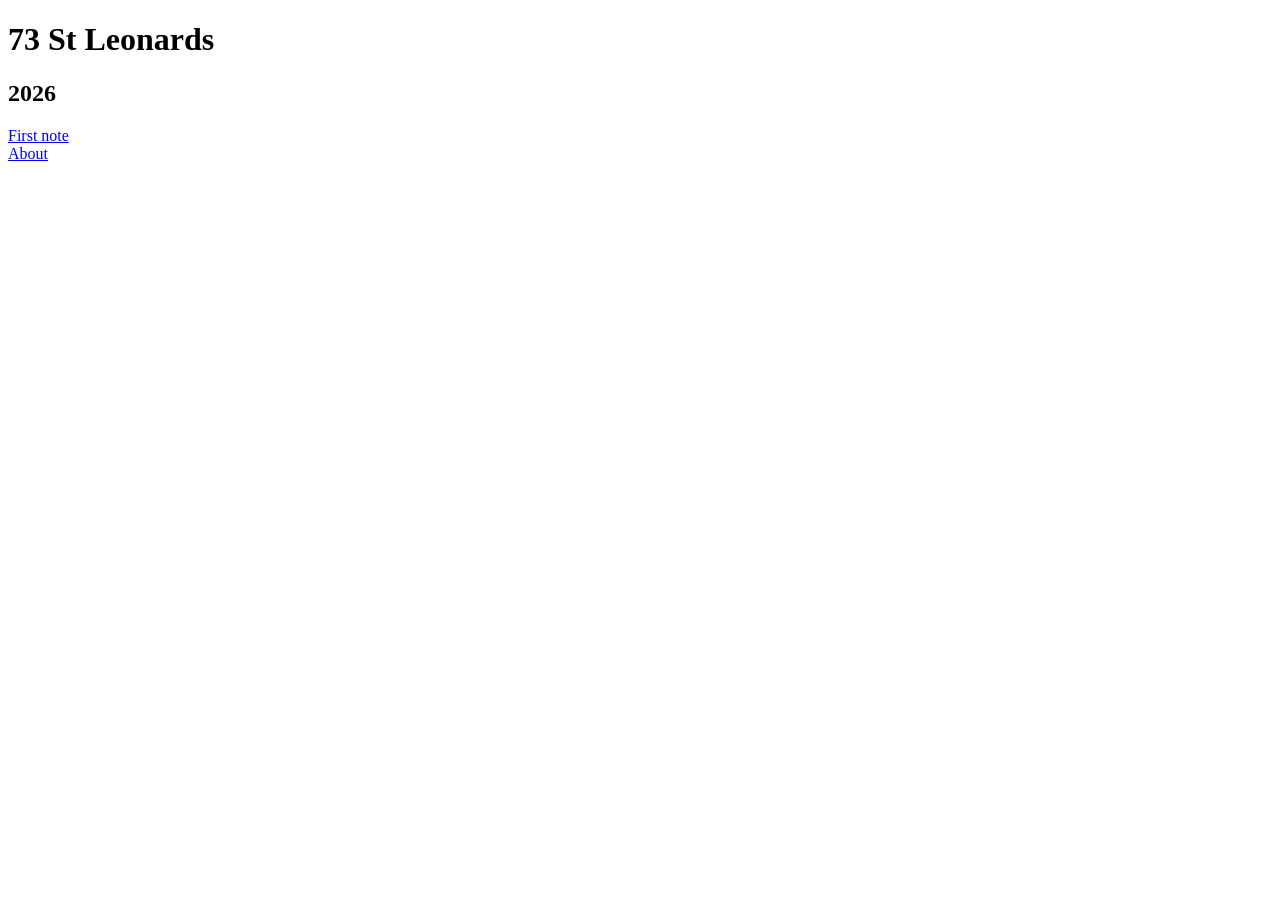
==== index.html @ bbabbce1 "Create index.html" ====
<!doctype html>
<html lang="en">

<head>
  <meta charset="utf-8">
  <meta name="viewport" content="width=device-width, initial-scale=1">

  <title>73 St Leonards</title>

  <link rel="stylesheet" href="style.css">
</head>

<body>

  <main class="page">

    <header class="site-header">
      <h1>73 St Leonards</h1>
    </header>

    <section class="year">

      <h2>2026</h2>

      <div class="posts">
        <a href="#">First note</a>
      </div>

    </section>

    <footer>
      <a href="#">About</a>
    </footer>

  </main>

</body>

</html>
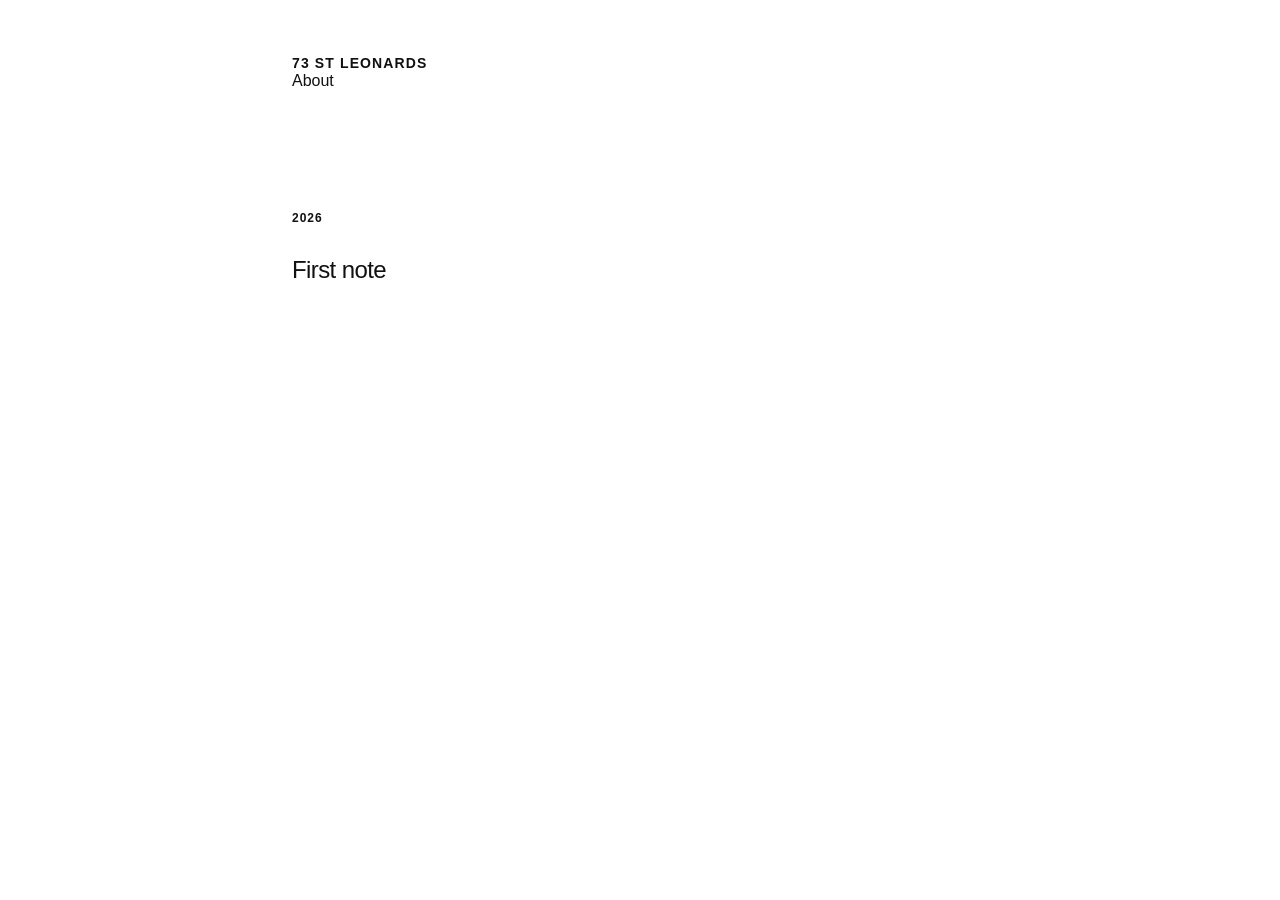
==== commit a4ca2dd9: "Update index.html" ====
--- a/index.html
+++ b/index.html
@@ -14,9 +14,10 @@
 
   <main class="page">
 
-    <header class="site-header">
-      <h1>73 St Leonards</h1>
-    </header>
+   <header class="site-header">
+  <h1>73 St Leonards</h1>
+  <a href="about.html">About</a>
+</header>
 
     <section class="year">
 
@@ -28,9 +29,7 @@
 
     </section>
 
-    <footer>
-      <a href="#">About</a>
-    </footer>
+   
 
   </main>
 
--- a/style.css
+++ b/style.css
@@ -0,0 +1,101 @@
+* {
+  box-sizing: border-box;
+}
+
+html {
+  background: #fff;
+  color: #111;
+}
+
+body {
+  margin: 0;
+  font-family: Helvetica, Arial, sans-serif;
+  font-size: 16px;
+  line-height: 1.4;
+  -webkit-font-smoothing: antialiased;
+}
+
+.page {
+  width: 100%;
+  max-width: 760px;
+  margin: 0 auto;
+  padding: 56px 32px 80px;
+}
+
+.site-header {
+  margin-bottom: 120px;
+}
+
+.site-header h1 {
+  margin: 0;
+
+  font-size: 14px;
+  font-weight: 700;
+  line-height: 1;
+  letter-spacing: 0.08em;
+  text-transform: uppercase;
+}
+
+.year {
+  margin-bottom: 120px;
+}
+
+.year h2 {
+  margin: 0 0 32px;
+
+  font-size: 12px;
+  font-weight: 700;
+  line-height: 1;
+  letter-spacing: 0.08em;
+}
+
+.posts {
+  display: flex;
+  flex-direction: column;
+  align-items: flex-start;
+}
+
+.posts a {
+  margin-bottom: 10px;
+
+  font-size: 24px;
+  font-weight: 500;
+  line-height: 1.15;
+  letter-spacing: -0.025em;
+}
+
+a {
+  color: inherit;
+  text-decoration: none;
+}
+
+a:hover {
+  text-decoration: underline;
+  text-underline-offset: 4px;
+}
+
+footer {
+  padding-top: 24px;
+  border-top: 1px solid #111;
+
+  font-size: 11px;
+  font-weight: 700;
+  letter-spacing: 0.08em;
+  text-transform: uppercase;
+}
+
+@media (max-width: 600px) {
+
+  .page {
+    padding: 32px 22px 56px;
+  }
+
+  .site-header {
+    margin-bottom: 80px;
+  }
+
+  .posts a {
+    font-size: 21px;
+  }
+
+}
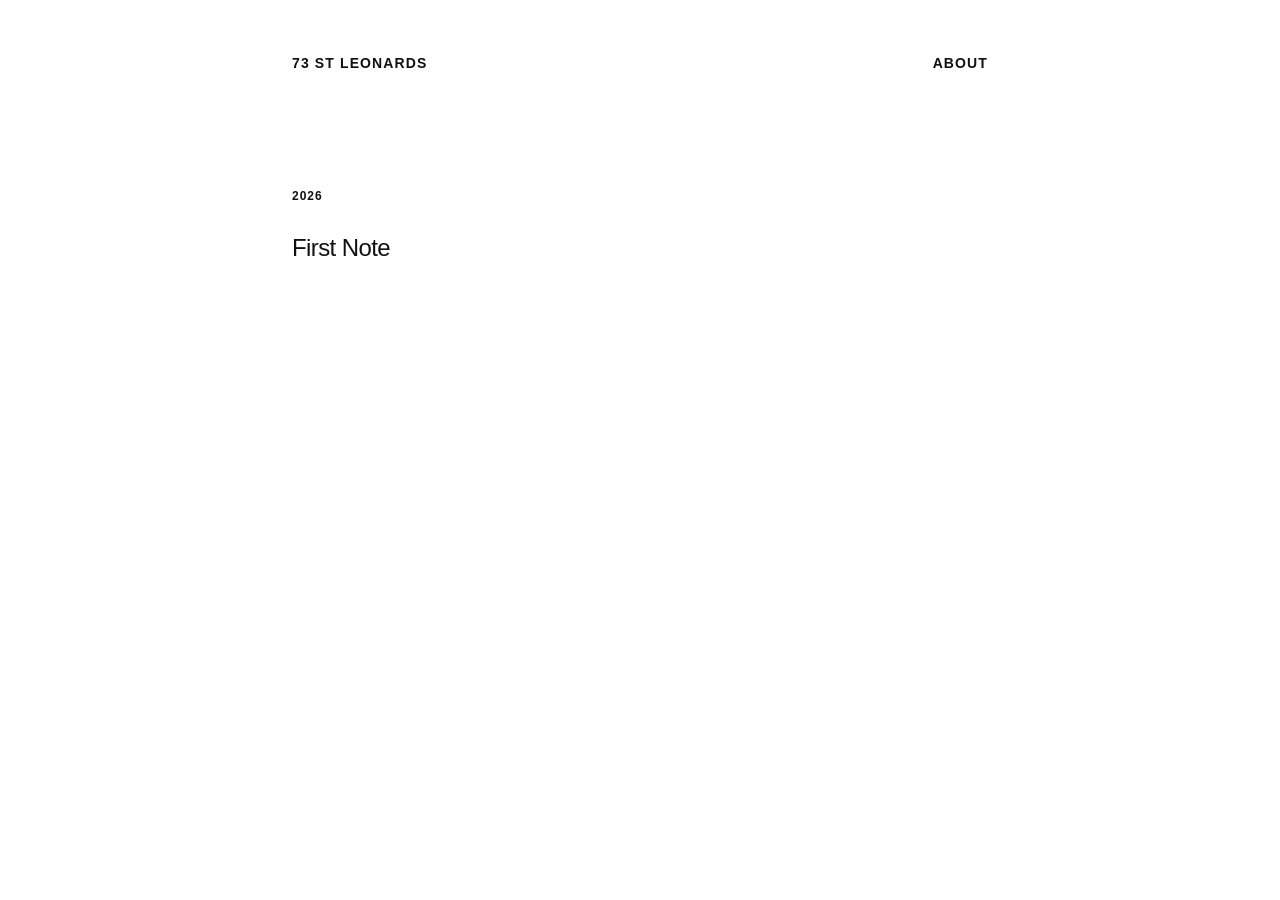
==== commit 2366970c: "Update index.html" ====
--- a/index.html
+++ b/index.html
@@ -24,7 +24,7 @@
       <h2>2026</h2>
 
       <div class="posts">
-        <a href="#">First note</a>
+       <a href="posts/first-note.html">First Note</a>
       </div>
 
     </section>
--- a/style.css
+++ b/style.css
@@ -23,10 +23,14 @@
 }
 
 .site-header {
+  display: flex;
+  justify-content: space-between;
+  align-items: baseline;
   margin-bottom: 120px;
 }
 
-.site-header h1 {
+.site-header h1,
+.site-header a {
   margin: 0;
 
   font-size: 14px;
@@ -74,15 +78,7 @@
   text-underline-offset: 4px;
 }
 
-footer {
-  padding-top: 24px;
-  border-top: 1px solid #111;
 
-  font-size: 11px;
-  font-weight: 700;
-  letter-spacing: 0.08em;
-  text-transform: uppercase;
-}
 
 @media (max-width: 600px) {
 
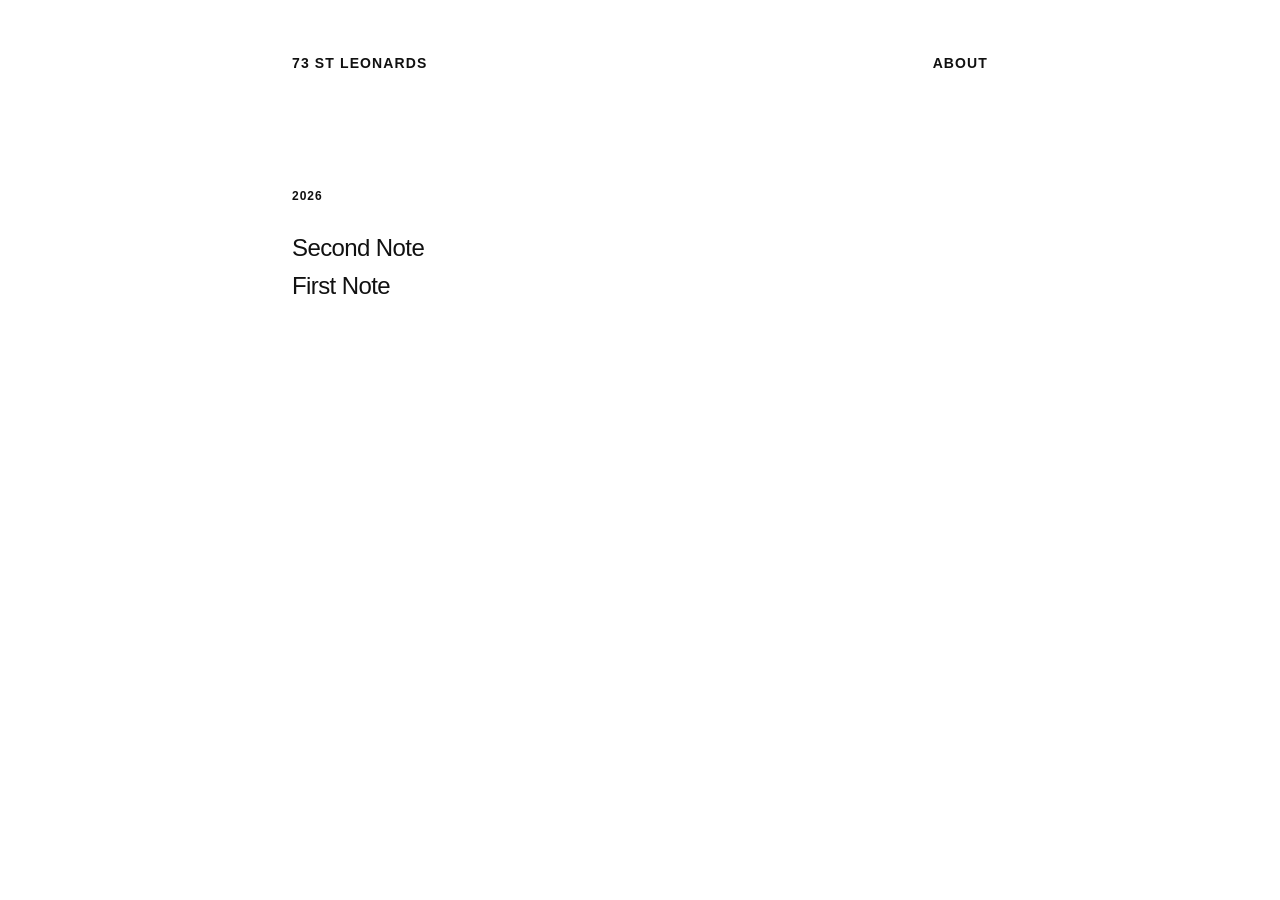
==== commit be38bdad: "Update index.html" ====
--- a/index.html
+++ b/index.html
@@ -8,6 +8,7 @@
   <title>73 St Leonards</title>
 
   <link rel="stylesheet" href="style.css">
+  <link rel="icon" href="favicon.svg" type="image/svg+xml">
 </head>
 
 <body>
@@ -24,6 +25,9 @@
       <h2>2026</h2>
 
       <div class="posts">
+       <a href="posts/second-note.html">Second Note</a>
+      </div>
+      <div class="posts">
        <a href="posts/first-note.html">First Note</a>
       </div>
 
--- a/style.css
+++ b/style.css
@@ -32,7 +32,6 @@
 .site-header h1,
 .site-header a {
   margin: 0;
-
   font-size: 14px;
   font-weight: 700;
   line-height: 1;
@@ -95,3 +94,28 @@
   }
 
 }
+article {
+  max-width: 620px;
+}
+
+article h2 {
+  margin: 0 0 40px;
+
+  font-size: 32px;
+  font-weight: 500;
+  line-height: 1.05;
+  letter-spacing: -0.035em;
+}
+
+article p {
+  margin: 0 0 1.5em;
+  line-height: 1.6;
+}
+
+.post-date {
+  margin-bottom: 28px;
+
+  font-size: 11px;
+  font-weight: 700;
+  letter-spacing: 0.08em;
+}
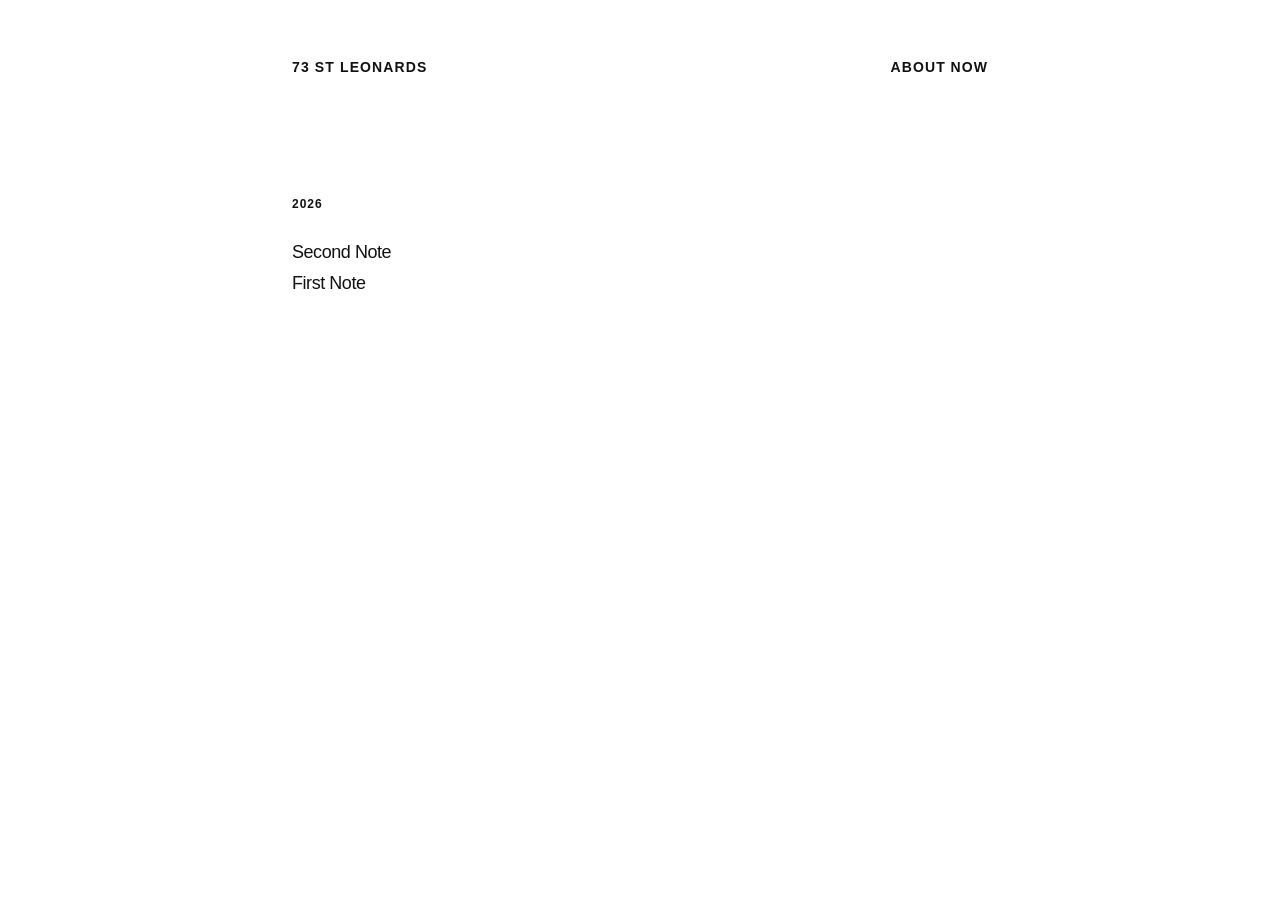
==== commit 88fd755f: "Update index.html" ====
--- a/index.html
+++ b/index.html
@@ -15,9 +15,13 @@
 
   <main class="page">
 
-   <header class="site-header">
-  <h1>73 St Leonards</h1>
-  <a href="about.html">About</a>
+  <header class="site-header">
+  <h1><a href="index.html">73 St Leonards</a></h1>
+
+  <nav class="header-nav">
+    <a href="about.html">About</a>
+    <a href="now.html">Now</a>
+  </nav>
 </header>
 
     <section class="year">
--- a/style.css
+++ b/style.css
@@ -61,7 +61,7 @@
 .posts a {
   margin-bottom: 10px;
 
-  font-size: 24px;
+  font-size: 18px;
   font-weight: 500;
   line-height: 1.15;
   letter-spacing: -0.025em;
@@ -101,7 +101,7 @@
 article h2 {
   margin: 0 0 40px;
 
-  font-size: 32px;
+  font-size: 18px;
   font-weight: 500;
   line-height: 1.05;
   letter-spacing: -0.035em;
@@ -115,7 +115,34 @@
 .post-date {
   margin-bottom: 28px;
 
-  font-size: 11px;
+  font-size: 12px;
   font-weight: 700;
   letter-spacing: 0.08em;
 }
+
+sup {
+  font-size: 0.7em;
+  vertical-align: super;
+}
+
+sup a {
+  text-decoration: none;
+}
+
+.footnotes {
+  margin-top: 64px;
+  padding-top: 24px;
+  border-top: 1px solid #111;
+
+  font-size: 13px;
+  line-height: 1.5;
+}
+
+.footnotes li {
+  margin-bottom: 12px;
+}
+
+.footnote-back {
+  margin-left: 4px;
+  text-decoration: none;
+}
